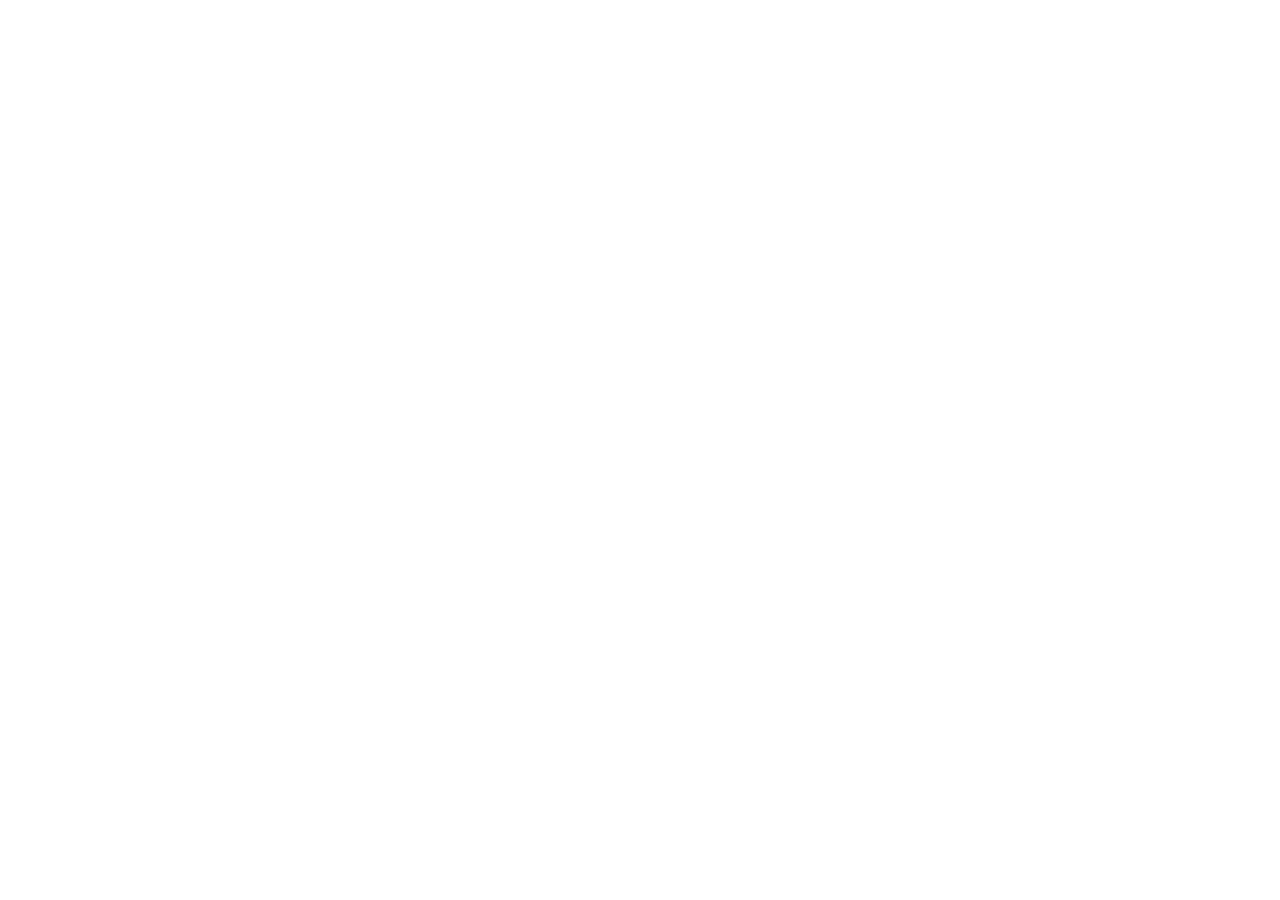
==== src/index.html @ 01ad263e "Initial commit" ====
<!DOCTYPE html>
<html lang="uk">
  <head>
    <meta charset="UTF-8" />
    <meta name="viewport" content="width=device-width, initial-scale=1.0" />
    <title>GoIT · Домашнє завдання</title>
    <link rel="stylesheet" href="./css/styles.css" />
  </head>
  <body>
    <!-- Розмітку додавай тут за технічним завданням -->

    <script type="module" src="./main.js"></script>
  </body>
</html>
---- src/css/styles.css ----
*,
*::before,
*::after {
  box-sizing: border-box;
}

body {
  margin: 0;
  font-family: system-ui, sans-serif;
}
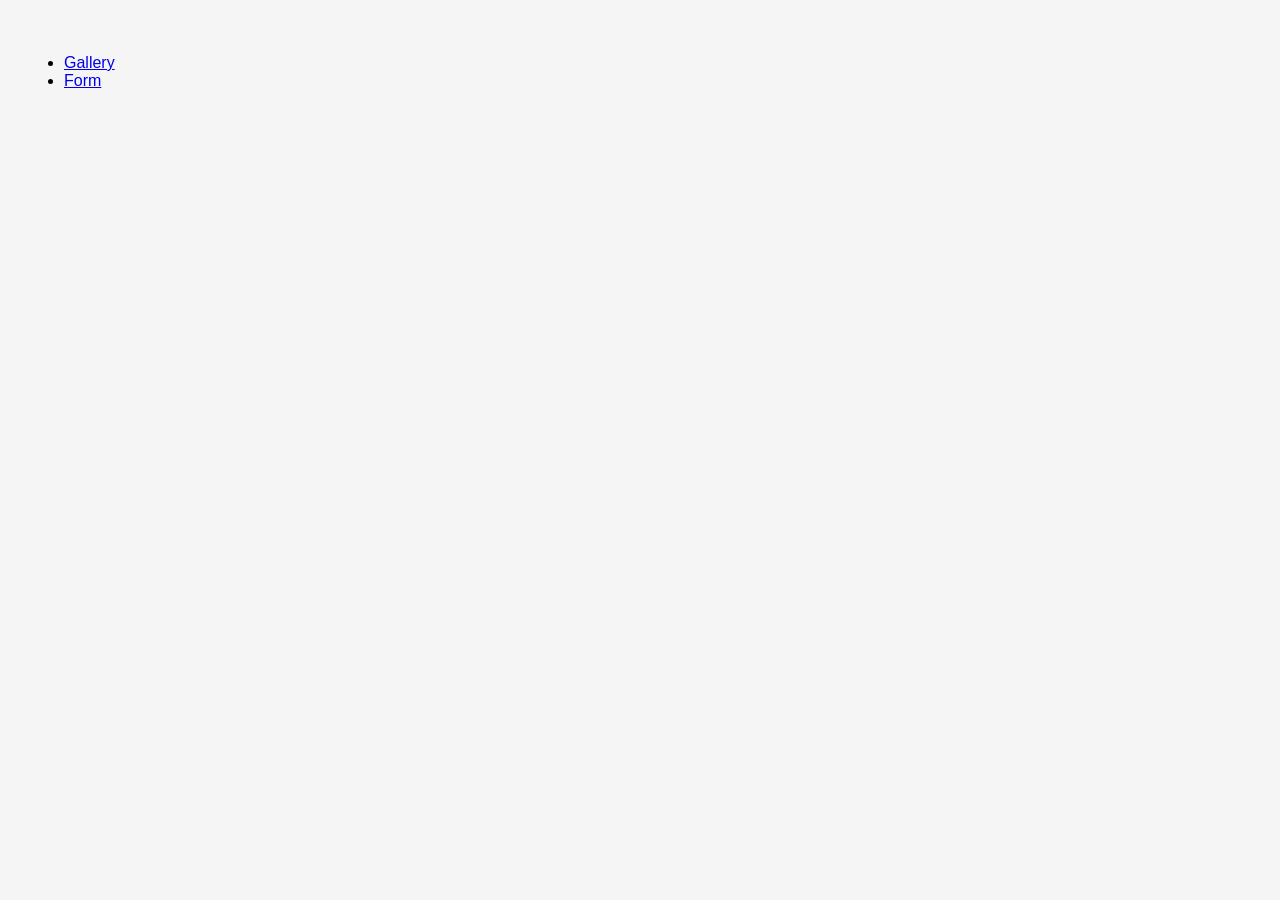
==== commit 57e8dc07: "Complete homework 9 task 1" ====
--- a/src/index.html
+++ b/src/index.html
@@ -1,4 +1,4 @@
-<!DOCTYPE html>
+<!doctype html>
 <html lang="uk">
   <head>
     <meta charset="UTF-8" />
@@ -9,6 +9,9 @@
   <body>
     <!-- Розмітку додавай тут за технічним завданням -->
 
-    <script type="module" src="./main.js"></script>
+    <ul>
+      <li><a href="./1-gallery.html">Gallery</a></li>
+      <li><a href="./2-form.html">Form</a></li>
+    </ul>
   </body>
 </html>
--- a/src/css/styles.css
+++ b/src/css/styles.css
@@ -8,3 +8,146 @@
   margin: 0;
   font-family: system-ui, sans-serif;
 }
+
+* {
+  box-sizing: border-box;
+}
+
+body {
+  margin: 0;
+  padding: 38px 24px 22px;
+  background-color: #f5f5f5;
+  font-family: Arial, sans-serif;
+}
+
+.container {
+  max-width: 1128px;
+  margin: 0 auto;
+  padding: 0;
+}
+
+.visually-hidden {
+  position: absolute;
+  width: 1px;
+  height: 1px;
+  padding: 0;
+  margin: -1px;
+  overflow: hidden;
+  clip: rect(0, 0, 0, 0);
+  white-space: nowrap;
+  border: 0;
+}
+
+.gallery {
+  display: grid;
+  grid-template-columns: repeat(3, minmax(0, 1fr));
+  gap: 23px 22px;
+  padding: 0;
+  margin: 0;
+  list-style: none;
+}
+
+.gallery-item {
+  height: 185px;
+  overflow: hidden;
+}
+
+.gallery-link {
+  display: block;
+  width: 100%;
+  height: 100%;
+  overflow: hidden;
+}
+
+.gallery-image {
+  display: block;
+  width: 100%;
+  height: 100%;
+  object-fit: cover;
+  transition: transform 250ms ease;
+}
+
+.gallery-link:hover .gallery-image,
+.gallery-link:focus-visible .gallery-image {
+  transform: scale(1.04);
+}
+
+/* Модальне вікно */
+.lightbox {
+  position: fixed;
+  width: min(90vw, 1100px);
+  max-width: none;
+  max-height: 90vh;
+  padding: 40px 16px 16px;
+  overflow: visible;
+  border: none;
+  border-radius: 4px;
+  background: #111;
+  color: #fff;
+}
+
+.lightbox::backdrop {
+  background: rgb(0 0 0 / 85%);
+}
+
+.lightbox-image {
+  display: block;
+  max-width: 100%;
+  max-height: 75vh;
+  width: auto;
+  height: auto;
+  margin: 0 auto;
+  object-fit: contain;
+}
+
+.lightbox-caption {
+  margin: 12px 0 0;
+  text-align: center;
+  font-size: 16px;
+}
+
+.lightbox-close {
+  position: absolute;
+  top: 4px;
+  right: 12px;
+  padding: 0;
+  border: none;
+  background: transparent;
+  color: #fff;
+  font-size: 32px;
+  cursor: pointer;
+}
+
+@media (max-width: 768px) {
+  body {
+    padding: 24px 16px;
+  }
+
+  .gallery {
+    grid-template-columns: repeat(2, minmax(0, 1fr));
+    gap: 16px;
+  }
+
+  .gallery-item {
+    height: 180px;
+  }
+}
+
+@media (max-width: 480px) {
+  .gallery {
+    grid-template-columns: 1fr;
+  }
+
+  .gallery-item {
+    height: 220px;
+  }
+}
+
+.modal-image {
+  display: block;
+  max-width: 90vw;
+  max-height: 85vh;
+  width: auto;
+  height: auto;
+  object-fit: contain;
+}
